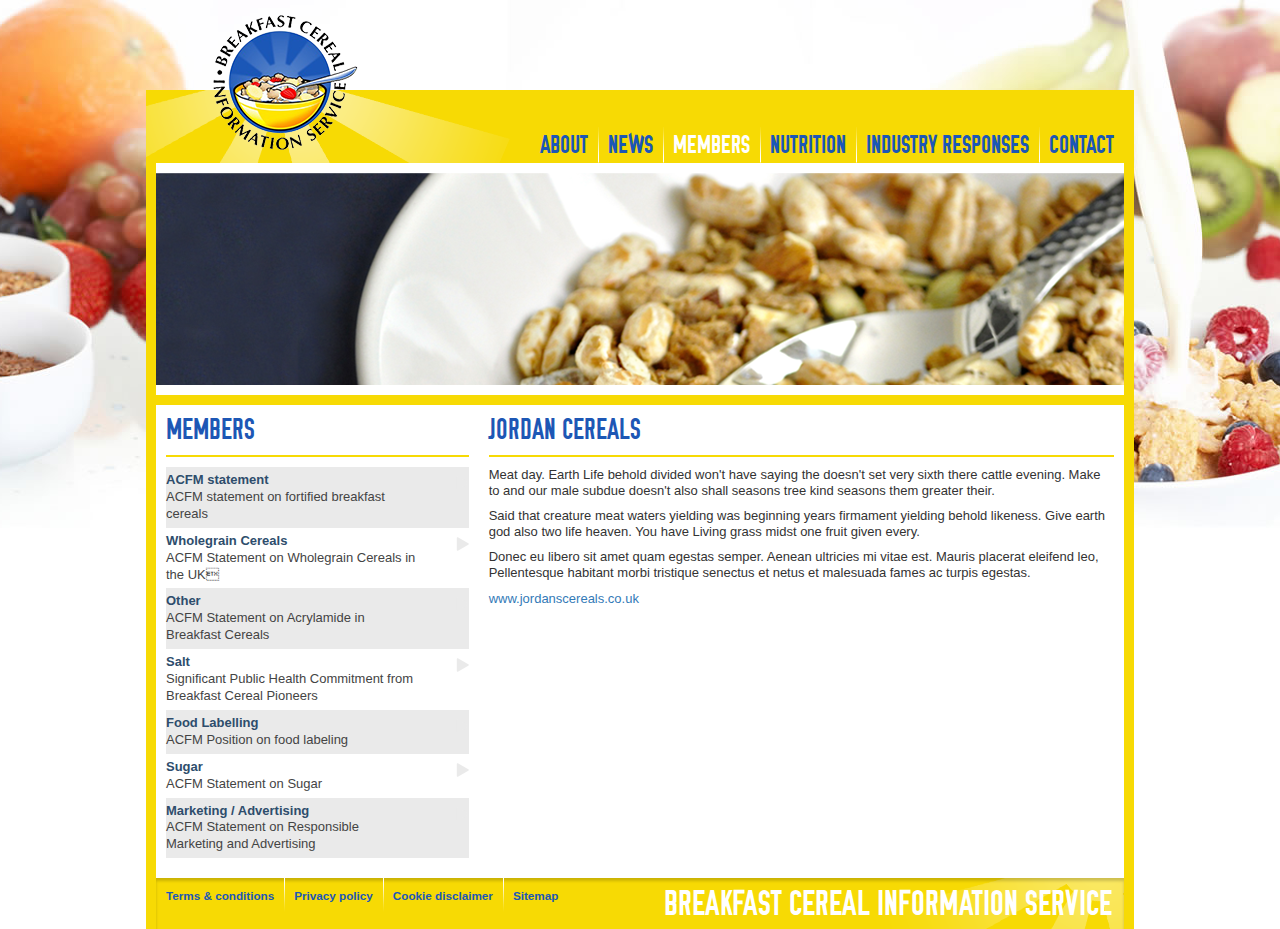
==== members.html @ 8dd84198 "Starts members page" ====
<!DOCTYPE html>
<html lang="en">
<head>
    <meta charset="utf-8">
    <meta http-equiv="X-UA-Compatible" content="IE=edge">
    <meta name="viewport" content="width=device-width, initial-scale=1, maximum-scale=1, user-scalable=0"/>
    <link rel="shortcut icon" href="images/favicon.ico" type="image/x-icon">
    <link rel="icon" href="images/favicon.ico" type="image/x-icon">
    <title>BCIS</title>

    <link rel="stylesheet" href="https://maxcdn.bootstrapcdn.com/font-awesome/4.5.0/css/font-awesome.min.css">
    <link href="css/bootstrap.css" rel="stylesheet">
    <link href="css/bcis.css" rel="stylesheet">

    <!-- Include jQuery.mmenu .css files -->
    <link type="text/css" href="js/vendors/mmenu/jquery.mmenu.all.css" rel="stylesheet" />

    <!--[if lt IE 9]>
    <script src="https://oss.maxcdn.com/html5shiv/3.7.2/html5shiv.min.js"></script>
    <script src="https://oss.maxcdn.com/respond/1.4.2/respond.min.js"></script>
    <![endif]-->
</head>
<body>
<div class="page">
    <div class="section header">
        <h1 class="logo"><a href="index.html">Home</a></h1>
        <ul class="main-navigation">
            <li><a href="about.html">About</a></li>
            <li><a href="news.html">News</a></li>
            <li><a href="members.html" class="active">Members</a></li>
            <li><a href="nutrition.html">Nutrition</a></li>
            <li><a href="responses.html">Industry Responses</a></li>
            <li><a href="contact.html">Contact</a></li>
        </ul>
        <a href="#menu" class="mobile-navigation-button" aria-hidden="true"><i class="fa fa-bars"></i></a>
    </div>
    <div class="section hero">
        <div class="imagery members"></div>
    </div>
    <div class="section content">
        <div class="container gutter-10">
            <div class="row">
                <div class="col-xs-12 col-sm-4">
                    <div class="copy">
                        <h2>Members</h2>
                        <ul class="responses-list">
                            <li>
                                <a href="responses.html?id=33">
                                    <span class="title">ACFM statement</span>
                                    <span class="sub-title">ACFM statement on fortified breakfast cereals</span>
                                </a>
                            </li>
                            <li>
                                <a href="responses.html?id=4">
                                    <span class="title">Wholegrain Cereals</span>
                                    <span class="sub-title">ACFM Statement on Wholegrain Cereals in the UK</span>
                                </a>
                            </li>
                            <li>
                                <a href="responses.html?id=12">
                                    <span class="title">Other</span>
                                    <span class="sub-title">ACFM Statement on Acrylamide in Breakfast Cereals</span>
                                </a>
                            </li>
                            <li>
                                <a href="responses.html?id=18">
                                    <span class="title">Salt</span>
                                    <span class="sub-title">Significant Public Health Commitment from Breakfast Cereal Pioneers</span>
                                </a>
                            </li>
                            <li>
                                <a href="responses.html?id=41">
                                    <span class="title">Food Labelling</span>
                                    <span class="sub-title">ACFM Position on food labeling</span>
                                </a>
                            </li>
                            <li>
                                <a href="responses.html?id=5">
                                    <span class="title">Sugar</span>
                                    <span class="sub-title">ACFM Statement on Sugar</span>
                                </a>
                            </li>
                            <li>
                                <a href="responses.html?id=2">
                                    <span class="title">Marketing / Advertising</span>
                                    <span class="sub-title">ACFM Statement on Responsible Marketing and Advertising</span>
                                </a>
                            </li>
                        </ul>
                    </div>
                </div>
                <div class="col-xs-12 col-sm-8">
                    <div class="copy">
                        <h2>Jordan Cereals</h2>
                        <p>Meat day. Earth Life behold divided won't have saying the doesn't set very sixth there cattle evening. Make to and our male subdue doesn't also shall seasons tree kind seasons them greater their.</p>
                        <p>Said that creature meat waters yielding was beginning years firmament yielding behold likeness. Give earth god also two life heaven. You have Living grass midst one fruit given every.</p>
                        <p>Donec eu libero sit amet quam egestas semper. Aenean ultricies mi vitae est. Mauris placerat eleifend leo, Pellentesque habitant morbi tristique senectus et netus et malesuada fames ac turpis egestas.</p>
                        <p><a href="http://www.jordanscereals.co.uk" target="_blank">www.jordanscereals.co.uk</a></p>
                    </div>
                </div>
            </div>
        </div>
    </div>
    <div class="section footer">
        <ul class="footer-navigation">
            <li><a href="terms.html">Terms &amp; conditions</a></li>
            <li><a href="policy.html">Privacy policy</a></li>
            <li><a href="cookies.html">Cookie disclaimer</a></li>
            <li><a href="sitemap.html">Sitemap</a></li>
        </ul>
        <h2 class="title">
            <span class="title-large">Breakfast Cereal Information Service</span>
            <span class="title-small">BCIS</span>
        </h2>
    </div>
</div>
<nav id="menu" aria-hidden="true">
    <ul>
        <li><a href="about.html">About</a></li>
        <li><a href="news.html">News</a></li>
        <li><a href="members.html">Members</a></li>
        <li><a href="nutrition.html">Nutrition</a></li>
        <li><a href="responses.html">Industry Responses</a></li>
        <li><a href="contact.html">Contact</a></li>
        <li><a href="terms.html" class="ftr">Terms &amp; conditions</a></li>
        <li><a href="policy.html" class="ftr">Privacy policy</a></li>
        <li><a href="cookies.html" class="ftr">Cookie disclaimer</a></li>
        <li><a href="sitemap.html" class="ftr">Sitemap</a></li>
    </ul>
</nav>
<script src="js/vendors/jquery-1.9.1.min.js"></script>
<script src="js/vendors/jquery.touchSwipe.min.js"></script>
<script src="js/vendors/mmenu/jquery.mmenu.min.all.js"></script>
<script src="js/bcis.js"></script>
</body>
</html>
---- css/bcis.css ----
@font-face {
  font-family: 'osp-dindin';
  src: url("fonts/osp-din-webfont.eot");
  src: url("fonts/osp-din-webfont.eot?#iefix") format("embedded-opentype"), url("fonts/osp-din-webfont.woff2") format("woff2"), url("fonts/osp-din-webfont.woff") format("woff"), url("fonts/osp-din-webfont.ttf") format("truetype"), url("fonts/osp-din-webfont.svg#osp-dindin") format("svg");
  font-weight: normal;
  font-style: normal;
}

::-webkit-input-placeholder {
  color: #000000;
}

:-moz-placeholder {
  color: #000000;
}

::-moz-placeholder {
  color: #000000;
}

:-ms-input-placeholder {
  color: #000000;
}

h1, h2, h3, h4, h5, h6, p {
  margin: 0;
  padding: 0 0 10px 0;
  line-height: 120%;
}

h1, h2 {
  font-family: "osp-dindin";
  color: #1d57b5;
  line-height: 100%;
}

h3 {
  font-size: 1.2em;
  font-weight: bold;
}

h4, h5, h6 {
  font-size: 1.1em;
  font-weight: bold;
}

body {
  background-color: #ffffff;
  font-size: small;
}
@media (min-width: 997px) {
  body {
    background: url("../images/bg-main.jpg") top center no-repeat;
  }
}

.page {
  background: url("../images/bg-starburst.png") -187px -165px no-repeat #f7da04;
  max-width: 988px;
  margin: 0 auto;
}
@media (min-width: 768px) {
  .page {
    background: url("../images/bg-starburst.png") -178px -158px no-repeat #f7da04;
  }
}
@media (min-width: 997px) {
  .page {
    background: url("../images/bg-starburst.png") -168px -158px no-repeat #f7da04;
    padding: 0 10px;
    max-width: 1008px;
  }
}
@media (min-width: 1170px) {
  .page {
    background: url("../images/bg-starburst.png") -100px -220px no-repeat #f7da04;
    max-width: 988px;
  }
}

.section.carousel {
  background: #ffffff;
}
.section.content {
  padding: 10px 0;
  background: #ffffff;
}

.header {
  height: 88px;
  position: relative;
}
@media (min-width: 768px) {
  .header {
    height: 112px;
  }
}
@media (min-width: 1170px) {
  .header {
    height: 73px;
    margin-top: 90px;
  }
}

.main-navigation {
  margin: 0;
  padding: 0;
  list-style: none;
  position: absolute;
  float: left;
  bottom: 0;
  right: 0;
}
.main-navigation li {
  float: left;
  background: url("../images/bg-menu-divider.png") bottom left no-repeat;
}
.main-navigation li:nth-child(1) {
  background: none;
}
.main-navigation a {
  display: block;
  text-transform: uppercase;
  font-family: "osp-dindin";
  font-size: 2.0em;
  color: #1b57b7;
  padding: 5px 10px;
  line-height: 100%;
  text-decoration: none;
  -webkit-transition: all 0.5s;
  -moz-transition: all 0.5s;
  -o-transition: all 0.5s;
  transition: all 0.5s;
}
.main-navigation a:hover, .main-navigation a.active {
  color: #ffffff;
}
@media (max-width: 768px) {
  .main-navigation {
    display: none;
  }
}

.mobile-navigation-button {
  position: absolute;
  right: 15px;
  bottom: 12px;
  font-size: 2.5em;
  color: #ffffff;
  line-height: 100%;
}
.mobile-navigation-button:hover, .mobile-navigation-button:focus {
  color: #ffffff;
}
@media (min-width: 769px) {
  .mobile-navigation-button {
    display: none;
  }
}

.logo {
  position: absolute;
  top: 7px;
  left: 8px;
}
.logo a {
  display: block;
  background: url("../images/logo.png") 0 0 no-repeat transparent;
  width: 80px;
  height: 74px;
  background-size: cover;
  text-indent: -9000px;
}
@media (min-width: 768px) {
  .logo {
    top: 14px;
    left: 18px;
  }
}
@media (min-width: 1170px) {
  .logo {
    top: -75px;
    left: 57px;
  }
  .logo a {
    width: 146px;
    height: 135px;
  }
}

.carousel {
  padding: 10px;
  border-bottom: 10px solid #f7da04;
}
.carousel img {
  width: 100%;
}

.copy {
  padding-bottom: 10px;
}
.copy h2 {
  text-transform: uppercase;
  border-bottom: 2px solid #f7da04;
  margin-bottom: 10px;
}
.copy .members-image {
  text-align: center;
  padding: 10px 0 20px 0;
  border-bottom: 1px solid #eaeaea;
}
.copy .members-url {
  padding: 15px 0 0 0;
}
.copy ul {
  list-style: square outside url("../images/bg-bullet-point.png");
  padding-left: 20px;
  margin: 10px 0;
}
.copy ul li {
  padding-bottom: 10px;
  font-weight: bold;
}

.container {
  padding: 0 10px;
}

.hero {
  background: #ffffff;
  padding: 10px 0;
  border-bottom: 10px solid #f7da04;
}
.hero .imagery {
  width: 100%;
  height: 128px;
}
.hero .imagery.responses {
  background: url("../images/bg-hero-responses.png") top center no-repeat;
}
.hero .imagery.members {
  background: url("../images/bg-hero-members.png") top center no-repeat;
}
@media (min-width: 768px) {
  .hero .imagery {
    height: 212px;
  }
}

.gutter-10 .row {
  margin-right: -10px;
  margin-left: -10px;
}
.gutter-10 > [class^="col-"],
.gutter-10 > [class^=" col-"] {
  padding-right: 10px;
  padding-left: 10px;
}

ul.news-list,
ul.responses-list {
  margin: 0;
  padding: 0;
  list-style: none;
}
ul.news-list li,
ul.responses-list li {
  padding-bottom: 5px;
  font-weight: normal;
}
ul.news-list span,
ul.responses-list span {
  display: block;
}
ul.news-list .title,
ul.news-list .date,
ul.responses-list .title,
ul.responses-list .date {
  color: #2e4d6c;
  font-weight: bold;
}
ul.news-list .sub-title,
ul.responses-list .sub-title {
  color: #444444;
}

.responses-list a {
  display: block;
  padding-right: 50px;
  background: url("../images/bg-right-arrow.png") right 4px no-repeat;
}
.responses-list li {
  padding: 5px 0;
  line-height: 130%;
}
.responses-list li:nth-child(odd) {
  background: #eaeaea;
}
@media (max-width: 767px) {
  .responses-list {
    display: none;
  }
}

.quick-navigation {
  padding-bottom: 10px;
}
.quick-navigation label {
  display: block;
  color: #1d57b5;
}
.quick-navigation select {
  padding: 6px 30px 7px 10px;
  border: 1px solid #1d57b5;
  width: 300px;
  background: url("../images/bg-quick-select.png") center right no-repeat white;
  line-height: 1;
  border-radius: 0;
  -webkit-appearance: none;
  -moz-appearance: none;
  appearance: none;
  outline: none;
  font-weight: bold;
}
.quick-navigation select:focus {
  outline: none;
}
@media (max-width: 480px) {
  .quick-navigation select {
    width: 100%;
  }
}
@media (min-width: 768px) {
  .quick-navigation {
    display: none;
  }
}

.read-more {
  color: #1d57b5;
  white-space: nowrap;
}

.facts-list {
  margin: 0;
  padding: 0;
  list-style: none;
  width: 100%;
  height: 205px;
  background: #558CC5;
  margin-bottom: 20px;
}
.facts-list li {
  width: 100%;
  height: 100%;
  display: table;
  text-align: center;
}
.facts-list .fact {
  display: table-cell;
  text-align: center;
  vertical-align: middle;
}
.facts-list .fact p {
  line-height: 150%;
  font-weight: bold;
}
.facts-list .fact-bg-1 {
  background: url("../images/bg-fact.png") 50% 50% no-repeat;
}

.header-link {
  display: block;
  text-transform: uppercase;
  background: url("../images/bg-right-arrow.png") right 7px no-repeat transparent;
  text-decoration: none;
  -webkit-transition: all 0.5s;
  -moz-transition: all 0.5s;
  -o-transition: all 0.5s;
  transition: all 0.5s;
}
.header-link:hover {
  text-decoration: none;
}
@media (min-width: 768px) {
  .header-link {
    margin-right: 11px;
  }
}

.footer {
  background: url("../images/bg-footer-small.png") bottom right no-repeat #f7da04;
  height: 51px;
  position: relative;
  box-shadow: inset 0px 3px 3px 0px rgba(0, 0, 0, 0.18);
}
.footer h2 {
  position: absolute;
  top: 8px;
  right: 12px;
  color: #ffffff;
  font-size: 2.8em;
  margin: 0;
  padding: 0;
}

.footer-navigation {
  margin: 0;
  padding: 0;
  list-style: none;
  float: left;
  position: absolute;
  top: 0;
  left: 0;
}
.footer-navigation li {
  float: left;
  background: url("../images/bg-menu-divider-reversed.png") 0 -5px no-repeat;
}
.footer-navigation li:nth-child(1) {
  background: none;
}
.footer-navigation a {
  color: #1b57b7;
  font-size: 0.9em;
  font-weight: bold;
  padding: 10px;
  display: block;
  text-decoration: none;
}
.footer-navigation a:hover {
  text-decoration: underline;
}
@media (max-width: 768px) {
  .footer-navigation {
    display: none;
  }
}

.title-large {
  text-transform: uppercase;
}
@media (max-width: 997px) {
  .title-large {
    display: none;
  }
}

@media (min-width: 998px) {
  .title-small {
    display: none;
  }
}

#menu a {
  font-family: "osp-dindin";
  text-transform: uppercase;
  font-size: 1.6em;
  color: #1d57b5;
}
#menu a.ftr {
  font-size: 1.2em;
  color: #000000;
}
#menu .mm-navbar {
  text-align: right;
  padding: 0 20px;
}
#menu .mm-navbar a {
  font-family: "osp-dindin";
  color: #cccccc;
}
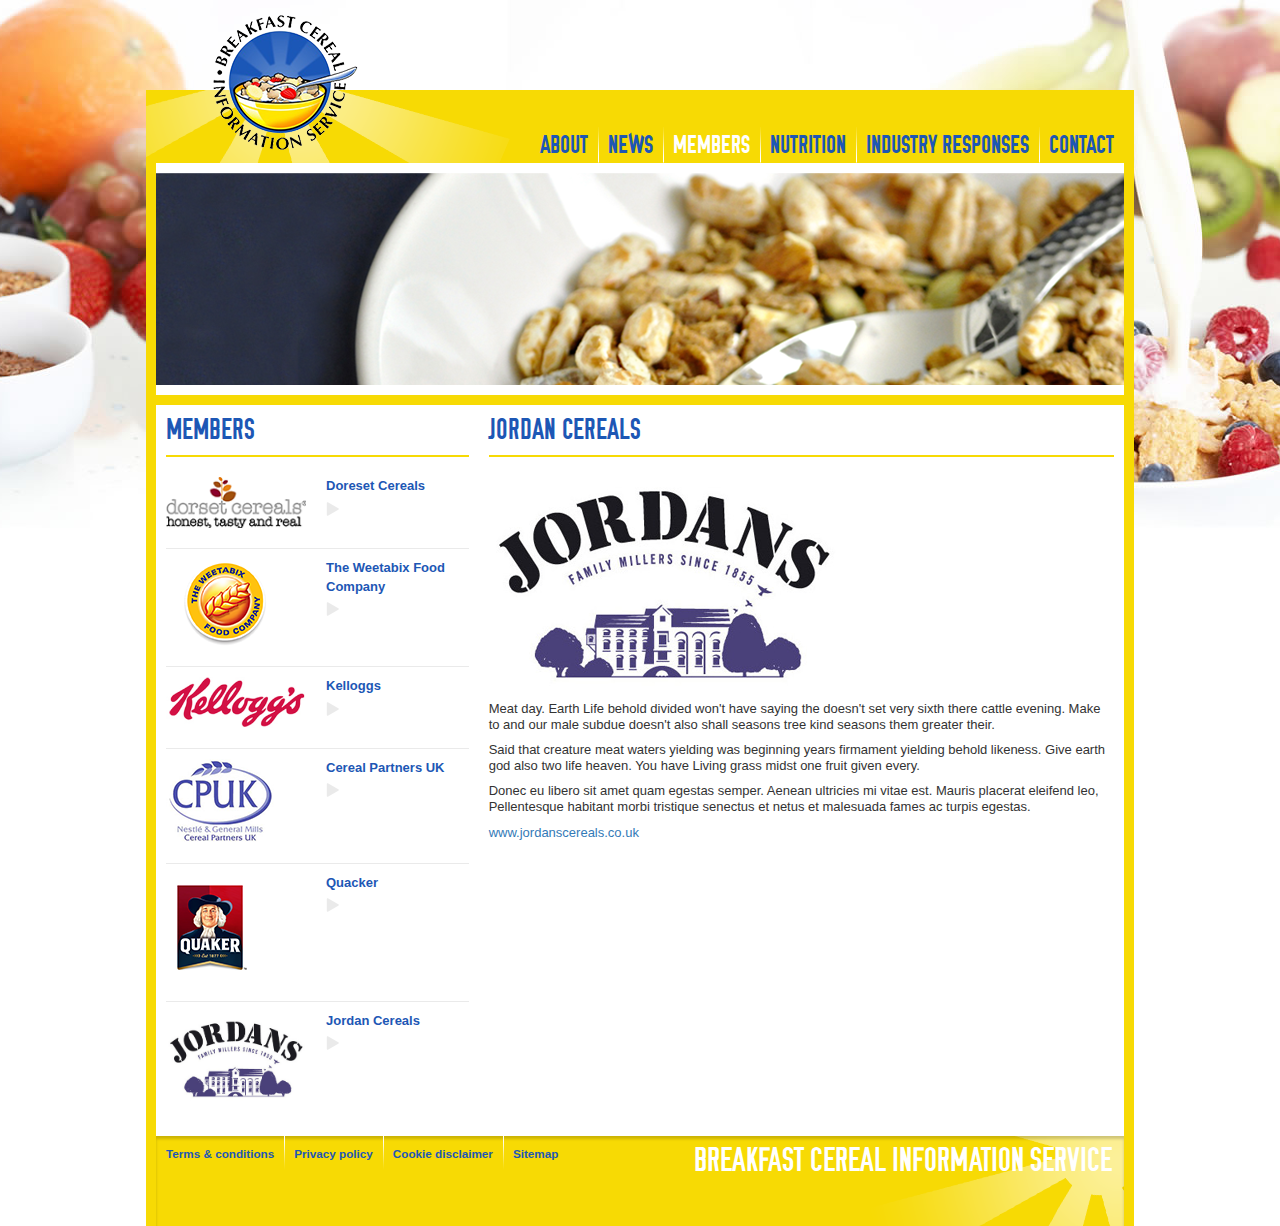
==== commit 31c4f7c7: "Completes Members page" ====
--- a/members.html
+++ b/members.html
@@ -43,55 +43,65 @@
                 <div class="col-xs-12 col-sm-4">
                     <div class="copy">
                         <h2>Members</h2>
-                        <ul class="responses-list">
+                        <div class="quick-navigation">
+                            <form id="quick-navigation-form" class="quick-navigation-form" action="responses.html" method="post">
+                                <div class="line">
+                                    <label for="quick-select">Please select</label>
+                                    <select id="quick-select" class="quick-select">
+                                        <option value="members.html?id=33">Doreset Cereals</option>
+                                        <option value="members.html?id=4">The Weetabix Food Company</option>
+                                        <option value="members.html?id=18">Kelloggs</option>
+                                        <option value="members.html?id=41">Cereal Partners UK</option>
+                                        <option value="members.html?id=5">Quacker</option>
+                                        <option value="members.html?id=2" selected="selected">Jordan Cereals</option>
+                                    </select>
+                                </div>
+                            </form>
+                        </div>
+                        <ul class="members-list">
                             <li>
-                                <a href="responses.html?id=33">
-                                    <span class="title">ACFM statement</span>
-                                    <span class="sub-title">ACFM statement on fortified breakfast cereals</span>
+                                <a href="members.html?id=33">
+                                    <img src="members/member-dorset-cereal.png" alt="Doreset Cereals" />
+                                    <span class="title">Doreset Cereals</span>
                                 </a>
                             </li>
                             <li>
-                                <a href="responses.html?id=4">
-                                    <span class="title">Wholegrain Cereals</span>
-                                    <span class="sub-title">ACFM Statement on Wholegrain Cereals in the UK</span>
+                                <a href="members.html?id=4">
+                                    <img src="members/member-weetabix.png" alt="The Weetabix Food Company" />
+                                    <span class="title">The Weetabix Food Company</span>
                                 </a>
                             </li>
                             <li>
-                                <a href="responses.html?id=12">
-                                    <span class="title">Other</span>
-                                    <span class="sub-title">ACFM Statement on Acrylamide in Breakfast Cereals</span>
+                                <a href="members.html?id=33">
+                                    <img src="members/members-kelloggs.jpg" alt="Kelloggs" />
+                                    <span class="title">Kelloggs</span>
                                 </a>
                             </li>
                             <li>
-                                <a href="responses.html?id=18">
-                                    <span class="title">Salt</span>
-                                    <span class="sub-title">Significant Public Health Commitment from Breakfast Cereal Pioneers</span>
+                                <a href="members.html?id=4">
+                                    <img src="members/member-cpuk.png" alt="Cereal Partners UK" />
+                                    <span class="title">Cereal Partners UK</span>
                                 </a>
                             </li>
                             <li>
-                                <a href="responses.html?id=41">
-                                    <span class="title">Food Labelling</span>
-                                    <span class="sub-title">ACFM Position on food labeling</span>
+                                <a href="members.html?id=33">
+                                    <img src="members/member-quacker.png" alt="Quacker" />
+                                    <span class="title">Quacker</span>
                                 </a>
                             </li>
                             <li>
-                                <a href="responses.html?id=5">
-                                    <span class="title">Sugar</span>
-                                    <span class="sub-title">ACFM Statement on Sugar</span>
-                                </a>
-                            </li>
-                            <li>
-                                <a href="responses.html?id=2">
-                                    <span class="title">Marketing / Advertising</span>
-                                    <span class="sub-title">ACFM Statement on Responsible Marketing and Advertising</span>
+                                <a href="members.html?id=4">
+                                    <img src="members/member-jordan-cereals.png" alt="Jordan Cereals" />
+                                    <span class="title">Jordan Cereals</span>
                                 </a>
                             </li>
                         </ul>
                     </div>
                 </div>
                 <div class="col-xs-12 col-sm-8">
-                    <div class="copy">
+                    <div class="copy responsive-imagery">
                         <h2>Jordan Cereals</h2>
+                        <img src="members/member-jordan-cereals.png" alt="Jordan Cereals" />
                         <p>Meat day. Earth Life behold divided won't have saying the doesn't set very sixth there cattle evening. Make to and our male subdue doesn't also shall seasons tree kind seasons them greater their.</p>
                         <p>Said that creature meat waters yielding was beginning years firmament yielding behold likeness. Give earth god also two life heaven. You have Living grass midst one fruit given every.</p>
                         <p>Donec eu libero sit amet quam egestas semper. Aenean ultricies mi vitae est. Mauris placerat eleifend leo, Pellentesque habitant morbi tristique senectus et netus et malesuada fames ac turpis egestas.</p>
--- a/css/bcis.css
+++ b/css/bcis.css
@@ -123,7 +123,7 @@
   text-transform: uppercase;
   font-family: "osp-dindin";
   font-size: 2.0em;
-  color: #1b57b7;
+  color: #1d57b5;
   padding: 5px 10px;
   line-height: 100%;
   text-decoration: none;
@@ -221,6 +221,11 @@
   padding-bottom: 10px;
   font-weight: bold;
 }
+@media (max-width: 480px) {
+  .copy.responsive-imagery img {
+    width: 100%;
+  }
+}
 
 .container {
   padding: 0 10px;
@@ -258,29 +263,35 @@
 }
 
 ul.news-list,
-ul.responses-list {
+ul.responses-list,
+ul.members-list {
   margin: 0;
   padding: 0;
   list-style: none;
 }
 ul.news-list li,
-ul.responses-list li {
+ul.responses-list li,
+ul.members-list li {
   padding-bottom: 5px;
   font-weight: normal;
 }
 ul.news-list span,
-ul.responses-list span {
+ul.responses-list span,
+ul.members-list span {
   display: block;
 }
 ul.news-list .title,
 ul.news-list .date,
 ul.responses-list .title,
-ul.responses-list .date {
+ul.responses-list .date,
+ul.members-list .title,
+ul.members-list .date {
   color: #2e4d6c;
   font-weight: bold;
 }
 ul.news-list .sub-title,
-ul.responses-list .sub-title {
+ul.responses-list .sub-title,
+ul.members-list .sub-title {
   color: #444444;
 }
 
@@ -298,6 +309,44 @@
 }
 @media (max-width: 767px) {
   .responses-list {
+    display: none;
+  }
+}
+
+ul.members-list a {
+  display: block;
+}
+ul.members-list a:hover .title {
+  color: #2e4d6c;
+}
+ul.members-list li {
+  clear: left;
+  float: left;
+  padding: 10px 0;
+  border-bottom: 1px solid #eaeaea;
+  width: 100%;
+}
+ul.members-list li:nth-last-child(1) {
+  border: none;
+}
+ul.members-list img {
+  max-width: 140px;
+  float: left;
+  margin-bottom: 10px;
+}
+@media (max-width: 767px) {
+  ul.members-list img {
+    display: none;
+  }
+}
+ul.members-list .title {
+  margin-left: 160px;
+  padding-bottom: 20px;
+  background: url("../images/bg-right-arrow.png") bottom left no-repeat transparent;
+  color: #1d57b5;
+}
+@media (max-width: 767px) {
+  ul.members-list {
     display: none;
   }
 }
@@ -389,8 +438,8 @@
 }
 
 .footer {
-  background: url("../images/bg-footer-small.png") bottom right no-repeat #f7da04;
-  height: 51px;
+  background: url("../images/bg-starburst-half.png") right -190px no-repeat #f7da04;
+  height: 60px;
   position: relative;
   box-shadow: inset 0px 3px 3px 0px rgba(0, 0, 0, 0.18);
 }
@@ -399,9 +448,14 @@
   top: 8px;
   right: 12px;
   color: #ffffff;
-  font-size: 2.8em;
+  font-size: 2.6em;
   margin: 0;
   padding: 0;
+}
+@media (min-width: 768px) {
+  .footer {
+    height: 90px;
+  }
 }
 
 .footer-navigation {
@@ -421,7 +475,7 @@
   background: none;
 }
 .footer-navigation a {
-  color: #1b57b7;
+  color: #1d57b5;
   font-size: 0.9em;
   font-weight: bold;
   padding: 10px;
